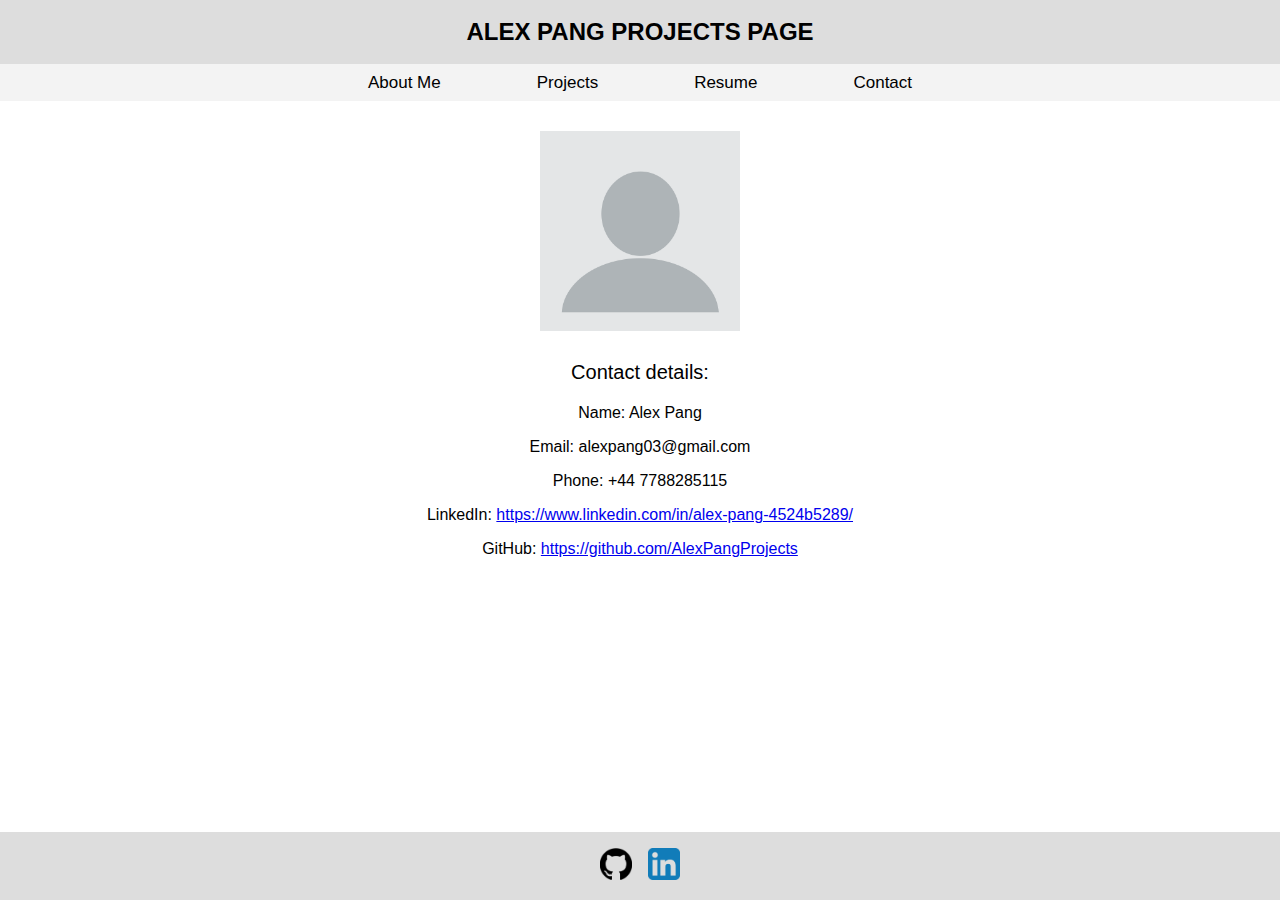
==== contact.html @ c5648d61 "Add files via upload" ====
<!DOCTYPE html>
<html lang="en">
<head>
    <meta charset="UTF-8">
    <meta name="viewport" content="width=device-width, initial-scale=1.0">
    <title>Alex Pang Website</title>
    <link rel="stylesheet" href="styles.css">
</head>
<div class="scroll">
    <body>
        <div class ="container" >
            <header>
                <h1>Alex Pang Projects Page</h1>
            </header>

            <div class="topnav">
                <a href="index.html">About Me</a>
                <a href="#projects">Projects</a>
                <a href="resume.html">Resume</a>
                <a href="contact.html">Contact</a>
            </div>

            <div class='profile_image'>
                <img src="profile.png" >
            </div>

            <div class="textbody">
                <p class="intro">Contact details:</p>
                <p id="name" class="main">Name: Alex Pang</p>
                <p id="email" class="main">Email: alexpang03@gmail.com</p>
                <p id="mobile" class="main">Phone: +44 7788285115</p>
                <p id="li" class="main">LinkedIn: <a href="https://www.linkedin.com/in/alex-pang-4524b5289/">https://www.linkedin.com/in/alex-pang-4524b5289/</a></p>
                <p id="gh" class="main">GitHub: <a href="https://github.com/AlexPangProjects">https://github.com/AlexPangProjects</a></p>
            </div>
            
            <footer>
                <a href="https://github.com/AlexPangProjects"><img class='logo' src="github.png"></a><a href="https://www.linkedin.com/in/alex-pang-4524b5289/"><img class='logo' src="linkedin.png"></a>
            </footer>
        </div>
    </body>
</div>
</html>
---- styles.css ----
/*template start*/
:root {
    /* this has to be set to switch between light or dark */
    color-scheme: light dark;
  
    --light-bg: #ffffff;
    --light-color: black;
    --light-header: #dddddd;
    --light-nav: #f3f3f3;
  
    --dark-bg: rgb(37, 40, 40);
    --dark-color: rgb(255, 255, 255);
    --dark-header: #646464;
    --dark-nav: #4b4b4b;
  }


.scroll{
    margin-right: calc(-1 * (100vw - 100%));
}  

html, body {
    max-width: 100%;
    overflow-x: hidden; /* Prevent horizontal scroll */
    
}

body{
    font-family: sans-serif;
    background-color: light-dark(var(--light-bg), var(--dark-bg));
    color: light-dark(var(--light-color), var(--dark-color));
    margin: 0;
    padding: 0;

}

h1{
    margin: 0; /* Removes default margins */
    padding: 0; /* Ensures no extra space */
    line-height: 3rem; /* Ensures text is centered vertically */
    text-align: center
}


header {
    text-transform: uppercase;
    font-family: sans-serif;
    font-size: 12px;
    margin: 0;
    padding: 0.5rem;
    background-color: light-dark(var(--light-header), var(--dark-header));
    width: 100%;
    position: relative;
    align-items: center;
    box-sizing: border-box; /* Include padding in width */
}

/* Add a black background color to the top navigation */
.topnav {
    background-color: light-dark(var(--light-nav), var(--dark-nav));
    display: flex;
    justify-content: center;
    align-items: center;
    flex-wrap: wrap;
    height: auto;
    padding: 0;
    margin: 0;
    width: 100%;
    overflow: hidden;
    box-sizing: border-box; /* Include padding in width */
}

.topnav a {
    display: inline-block; /* Prevents gaps */
    color: light-dark(var(--light-color), var(--dark-color));
    text-align: center;
    padding: 0.5em 3rem;
    text-decoration: none;
    font-size: 17px;
    margin-top: 0;
}


  /* Change the color of links on hover */
.topnav a:hover {
    background-color: light-dark(var(--light-bg), var(--dark-bg));
}

/* 📱 Mobile View: Fix text centering */
@media screen and (max-width: 770px) {
    .topnav {
        flex-direction: column; /* Stack elements vertically */
        align-items: center; /* Ensure items are centered */
    }

    .topnav a {
        width: 100%; /* Full width */
        text-align: center; /* Ensures text is centered */
        justify-content: center; /* Center text horizontally */
        align-items: center; /* Center text vertically */
        padding: 0.5rem 0; /* Adjust padding for proper alignment */
    }
}

.container {
    min-height: 100vh;
    display: flex;
    flex-direction: column;
    width: 100%; /* Explicitly set to full width */
    max-width: 100%; /* Prevent overflow */
    text-align: center;
    
}

footer {
    margin-top: auto;
    position: relative;
    left: 0;
    bottom: 0;
    width: 100%;
    background-color: light-dark(var(--light-header), var(--dark-header));
    text-align: center;
    padding: 0.5rem;
    box-sizing: border-box; /* Include padding in width */
}

/*template end*/

.logo{
    width: 2rem;
    height: 2rem;
    padding: 0.5rem;
}
  
.profile_image {
    display: flex;
    flex-direction: column; /* Stack image & caption */
    align-items: center; /* Center both horizontally */
    text-align: center;
    padding: 10px;
    margin-top: 20px;
}

.profile_image img{
    width: 200px;
    height: 200px;

}

.profile_image figcaption{
    display: block;
    justify-content: center;
    font-size: 12px;
    padding-top: 1rem;
    
}

.intro{
    text-align: center;
    font-size: 20px;
}

.textbody{
    margin: 0;
    text-align: center;
}

.main{
    text-align: center;
    margin-left:20% ;
    margin-right:20%;
    text-wrap: wrap;
}

.resume_container {
    width: 100%;
    padding: 2em;
    padding-left: calc(-1 * (100vw - 100%));
    text-align: center;
    max-width: 100%;
    overflow: hidden;
}

.resume {
    
    border-style: solid;
    text-align: center;
    display: block;
    margin-left: auto;
    margin-right: auto;
    max-width: 100%;
    width: 700px;
    height: auto; /* Ensure aspect ratio is preserved */
}

@media screen and (max-width: 700px) {
    .resume {
        width: 320px;
    }
}

#download{
    padding-top: 2em;
}
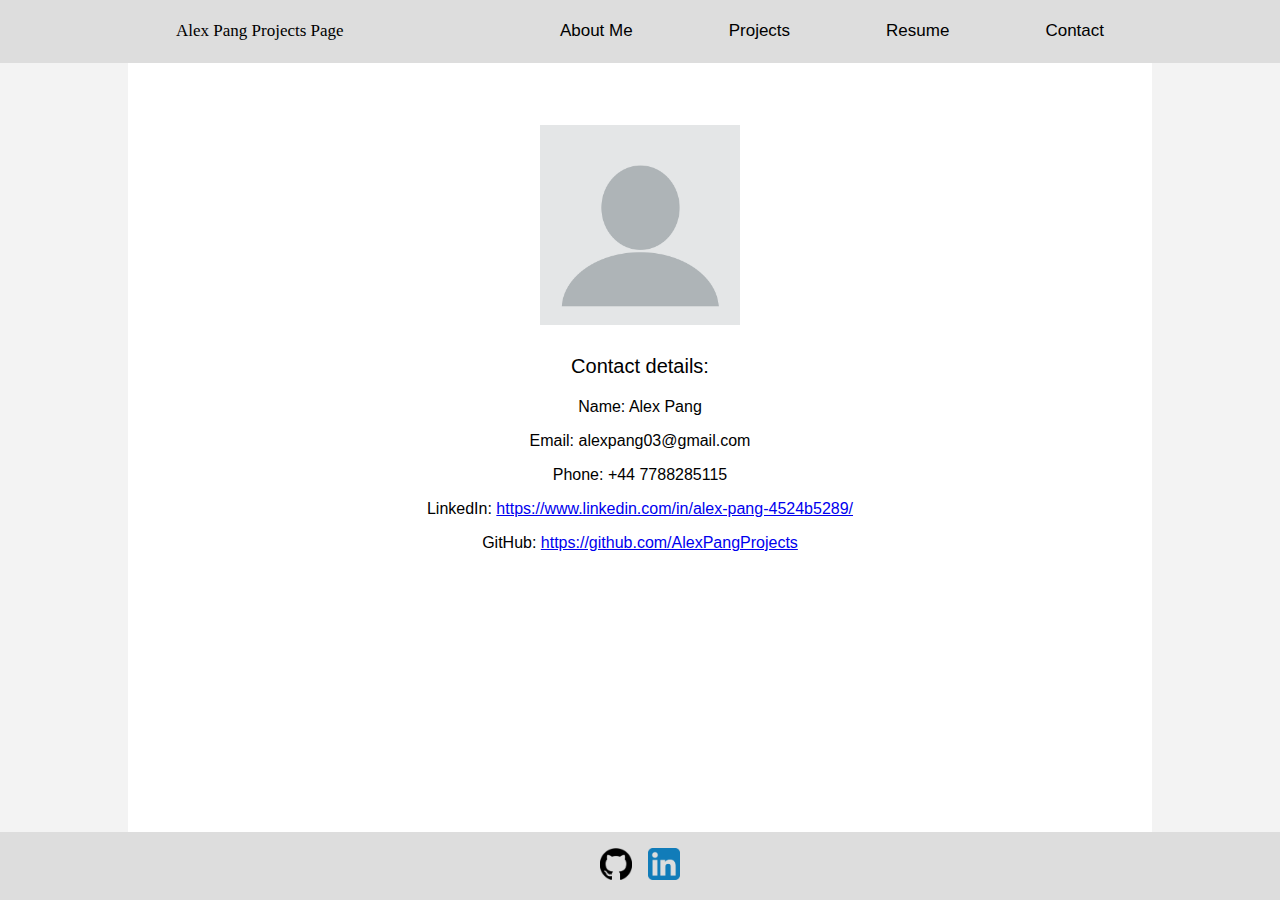
==== commit 64b3a004: "Add files via upload" ====
--- a/contact.html
+++ b/contact.html
@@ -9,28 +9,29 @@
 <div class="scroll">
     <body>
         <div class ="container" >
-            <header>
-                <h1>Alex Pang Projects Page</h1>
-            </header>
-
             <div class="topnav">
-                <a href="index.html">About Me</a>
-                <a href="#projects">Projects</a>
-                <a href="resume.html">Resume</a>
-                <a href="contact.html">Contact</a>
+                <div class='bar'>
+                    <div class="name">Alex Pang Projects Page</div>        
+                    <a href="index.html">About Me</a>
+                    <a href="#projects">Projects</a>
+                    <a href="resume.html">Resume</a>
+                    <a href="contact.html">Contact</a>
+                </div>
             </div>
 
-            <div class='profile_image'>
-                <img src="profile.png" >
-            </div>
+            <div class='main_container'>
+                <div class='content_container'>
+                    <div class='profile_image'>
+                        <img src="profile.png" >
+                    </div>
 
-            <div class="textbody">
-                <p class="intro">Contact details:</p>
-                <p id="name" class="main">Name: Alex Pang</p>
-                <p id="email" class="main">Email: alexpang03@gmail.com</p>
-                <p id="mobile" class="main">Phone: +44 7788285115</p>
-                <p id="li" class="main">LinkedIn: <a href="https://www.linkedin.com/in/alex-pang-4524b5289/">https://www.linkedin.com/in/alex-pang-4524b5289/</a></p>
-                <p id="gh" class="main">GitHub: <a href="https://github.com/AlexPangProjects">https://github.com/AlexPangProjects</a></p>
+                    <p class="intro">Contact details:</p>
+                    <p id="name" class="main">Name: Alex Pang</p>
+                    <p id="email" class="main">Email: alexpang03@gmail.com</p>
+                    <p id="mobile" class="main">Phone: +44 7788285115</p>
+                    <p id="li" class="main">LinkedIn: <a href="https://www.linkedin.com/in/alex-pang-4524b5289/">https://www.linkedin.com/in/alex-pang-4524b5289/</a></p>
+                    <p id="gh" class="main">GitHub: <a href="https://github.com/AlexPangProjects">https://github.com/AlexPangProjects</a></p>
+                </div>
             </div>
             
             <footer>
--- a/styles.css
+++ b/styles.css
@@ -39,43 +39,59 @@
     margin: 0; /* Removes default margins */
     padding: 0; /* Ensures no extra space */
     line-height: 3rem; /* Ensures text is centered vertically */
-    text-align: center
+    text-align: center;
+    font-weight:normal;
 }
 
 
 header {
-    text-transform: uppercase;
     font-family: sans-serif;
     font-size: 12px;
     margin: 0;
     padding: 0.5rem;
     background-color: light-dark(var(--light-header), var(--dark-header));
-    width: 100%;
+    width: 100% ;
     position: relative;
     align-items: center;
     box-sizing: border-box; /* Include padding in width */
 }
 
-/* Add a black background color to the top navigation */
 .topnav {
-    background-color: light-dark(var(--light-nav), var(--dark-nav));
+    background-color: light-dark(var(--light-header), var(--dark-header));
+    width: 100%;
+    overflow: hidden;
+    box-sizing: border-box; /* Include padding in width */
+}
+
+.bar{
     display: flex;
-    justify-content: center;
+    justify-content: flex-end;
     align-items: center;
     flex-wrap: wrap;
     height: auto;
-    padding: 0;
-    margin: 0;
-    width: 100%;
-    overflow: hidden;
-    box-sizing: border-box; /* Include padding in width */
+    margin: auto;
+    margin: auto;
+    width: 80%;
+}
+
+.name{
+    font-family:Georgia, 'Times New Roman', Times, serif;
+    margin-left: 0;
+    margin-right: auto;
+    display: inline-block; /* Prevents gaps */
+    color: light-dark(var(--light-color), var(--dark-color));
+    text-align: center;
+    padding: 1.25em 3rem;
+    text-decoration: none;
+    font-size: 17px;
+    margin-top: 0;
 }
 
 .topnav a {
     display: inline-block; /* Prevents gaps */
     color: light-dark(var(--light-color), var(--dark-color));
     text-align: center;
-    padding: 0.5em 3rem;
+    padding: 1.25em 3rem;
     text-decoration: none;
     font-size: 17px;
     margin-top: 0;
@@ -92,6 +108,14 @@
     .topnav {
         flex-direction: column; /* Stack elements vertically */
         align-items: center; /* Ensure items are centered */
+    }
+
+    .name{
+        width: 100%; /* Full width */
+        text-align: center; /* Ensures text is centered */
+        justify-content: center; /* Center text horizontally */
+        align-items: center; /* Center text vertically */
+        padding: 0.5rem 0; /* Adjust padding for proper alignment */
     }
 
     .topnav a {
@@ -159,31 +183,53 @@
 .intro{
     text-align: center;
     font-size: 20px;
-}
-
-.textbody{
-    margin: 0;
-    text-align: center;
-}
-
-.main{
-    text-align: center;
     margin-left:20% ;
     margin-right:20%;
     text-wrap: wrap;
-}
-
-.resume_container {
+    overflow-wrap: anywhere;
+}
+
+.main{
+    text-align: center;
+    margin-left:20% ;
+    margin-right:20%;
+    text-wrap: wrap;
+    overflow-wrap: anywhere;
+}
+
+@media screen and (max-width: 600px) { /* Adjust breakpoint as needed */
+    .main, .intro {
+        margin-left: 5%; /* Smaller margins for small screens */
+        margin-right: 5%;
+    }
+}
+
+
+
+.main_container {
+    background-color: light-dark(var(--light-nav), var(--dark-nav));
     width: 100%;
-    padding: 2em;
+    padding: 0, 2em;
     padding-left: calc(-1 * (100vw - 100%));
     text-align: center;
     max-width: 100%;
     overflow: hidden;
+    display: flex; /* Add this */
+    flex-direction: column; /* Add this */
+    flex-grow: 1; 
+}
+
+.content_container {
+    background-color: light-dark(var(--light-bg), var(--dark-bg));
+    width: 80%;
+    max-width: 100%;
+    margin: auto;
+    padding-top: 2em;
+    flex-grow: 1; 
 }
 
 .resume {
-    
+    box-sizing: border-box;
     border-style: solid;
     text-align: center;
     display: block;
@@ -198,6 +244,15 @@
     .resume {
         width: 320px;
     }
+
+    .bar{
+        width: 320px;
+    }
+
+    .content_container {
+    width: 320px;
+    }
+
 }
 
 #download{
